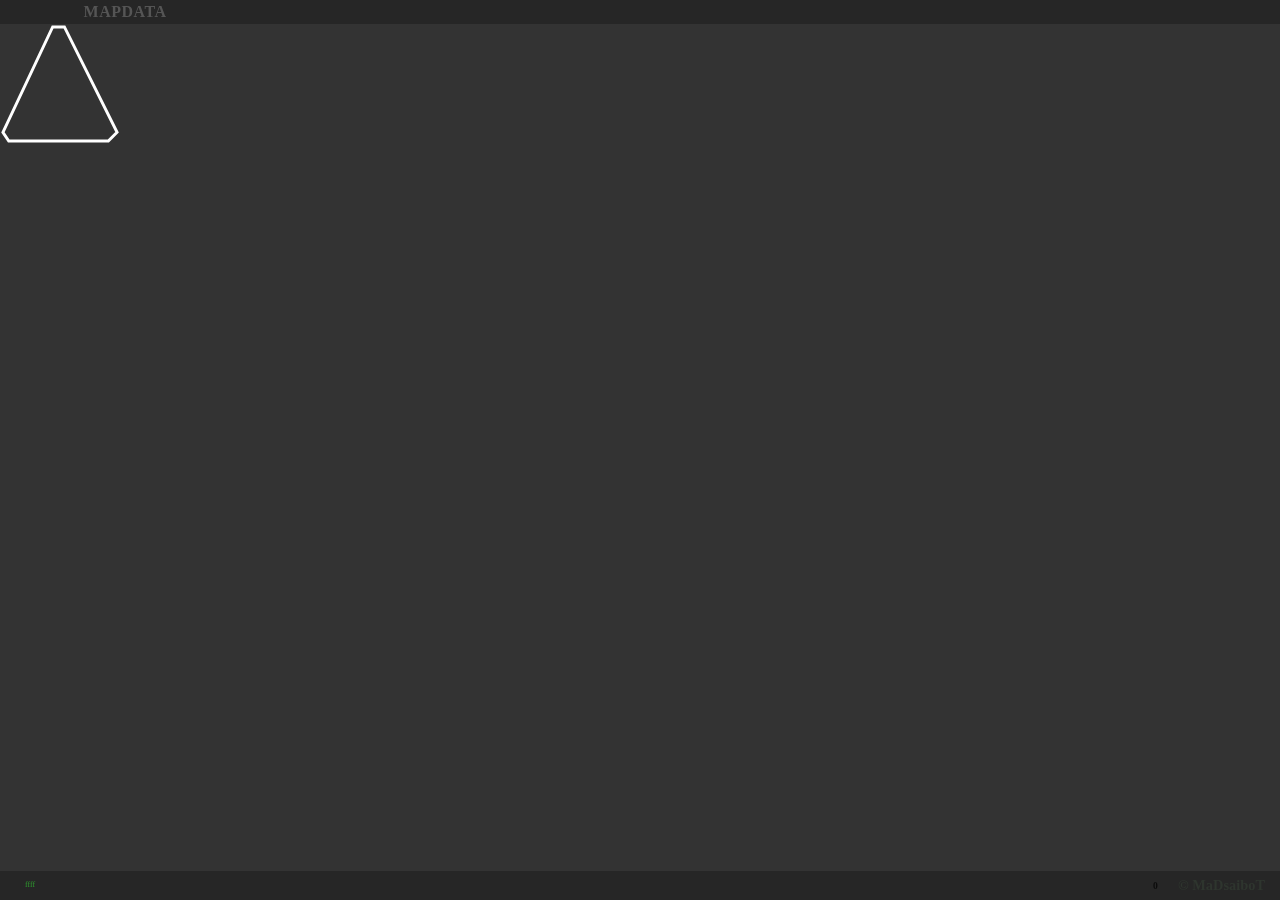
==== client/index.html @ a4ab396b "improve loader + code cleanup" ====
<!DOCTYPE html>
<html lang="en">
  <head>
    <title>Isometric Game Prototype</title>
    <link rel="stylesheet" type="text/css"      href="css/main.css"    defer>
    <link rel="stylesheet" type="text/css"      href="css/content.css" defer>
    <link rel="stylesheet" type="text/css"      href="css/ui.css"      defer>
    <link rel="icon"       type="image/x-icon"  href="/img/favicon.ico"  >
  </head>
  <body>
    <div id="container">
      <div id="canvasMapBufferContainer">
        <canvas id="canvasMapBuffer" height="1500px" width="4000px" class=""></canvas>
        <div id="viewPortIndicator"></div>
      </div>
      <canvas id="canvasMap" class=""></canvas>
      <canvas id="canvasInteract"></canvas>
      <div id="ui" class="">
        <header>
          <nav>
            <a href="/mapData"  id="headerNav01" data-link>mapData</a>
          </nav>
          <nav id="userActions">
          </nav>
        </header>
        <main class="">
          <svg id="loader" width="120px" height="120px" viewBox="0 0 41 41">
            <polygon 
              stroke-width="1"
              stroke="#fff"
              fill="none"
              points="18,1 22,1 40,37 37,40 3,40 1,37"
            />
          </svg> 
          <div id="toolTip" class="hidden">tooltip</div>
          <div class="menu hidden">
            <h1>Paused</h1>
            <p> hit <kbk>p</kbk> to continue</p>
          </div>
          <div id="jasonMapData" class="hidden"></div>
          <section id="contentWraper" class="">
            <span id="contentClose">X</span>
            <div id="content"></div>
          </section>
          <progress-bar percent="0"></progress-bar>
          <display-directional-keys></display-directional-keys>
        </main>
        <footer>
          <statusbar>
            <fps data-binding="fps"></fps>
            <mousePos data-binding="mousePos">ffff</mousePos>
          </statusbar>
          <span id="statusBarRight" data-binding="framesSinceStart">0</span>
          <copy>&copy; MaDsaiboT</copy>
        </footer>
      </div>
    </div>
    <img src="img/tiles/tile128X128.png" id="tile128X128" class="hidden">
    <script type="module" src="js/main.js" defer></script>
  </body>
</html>
---- client/css/main.css ----
:root {
  --text-highlighted: darkorange;
}

@font-face {
  font-family: myFirstFont;
  src: url(fonts/BigShouldersDisplay-Regular.ttf);
}



html,body,#ui{
  margin: 0;
  padding: 0;
  box-sizing: border-box;
  overflow: hidden;
  height: 100vh;
  width: 100vw;
  font-size: 16px;
  font-family: myFirstFont;
}

script{
  display: none;
}

body {
  background: #333;
}

h1{
  margin: 0;
  padding: 0;
  font-size: 5em;
  white-space: nowrap;
}

a:visited, a{
  text-decoration: none !important;
  color: var(--text-highlighted);
  white-space: nowrap;
}

#container {
  position: relative;
  width: 100vw;
  height: 100vh;
  z-index: 1;
}

canvas {
  margin: 0;
  padding: 0;
  box-sizing: border-box;
  overflow: hidden;
  position: absolute;
  image-rendering: pixelated;
  image-rendering: crisp-edges;
}

ruler{
  position: absolute;
  background: red;
  display: block;
  height: 100vh;
  width: 3px;
  left: 50vw;
  opacity: 0.5;
  user-select: none;
  display: none;
}

#canvasMapBuffer{
  position: relative;
  user-select: none;
  background: transparent;
  z-index: 3;
}

#canvasMapBufferContainer{
  transform-origin: top left;
  transform: scale(.06);
  position: absolute;
  top: 40px;
  left: 0px;
  z-index: 4;

  background: rgba(20,20,20,0.8);

  border-top-right-radius: 120px;
  border-bottom-right-radius: 120px;
  backdrop-filter: blur(50px) grayscale(0.9);
  user-select: none;

}

#viewPortIndicator{
  position: absolute;
  top: 0;
  left: 0px;
  box-sizing: border-box;
  border: 5px solid #0f0;
  z-index: 5;
  border-radius: 120px;
}

#canvasMap {
  z-index: 1;
}

#canvasInteract {
  z-index: 2;
}



.hidden {
  display: none !important;
}


#console div {
  height: 200px;
  position: relative;
  white-space: pre;
  vertical-align: top;
  overflow-y: scroll;
}



kbk {
  text-transform: uppercase;
  display: inline-block;
  margin: 4px;
  padding: 6px;
  min-width: 10px;
  text-align: left;
  border-radius: 5px;
  border:  1px solid #333;
  box-shadow: 1px 3px 4px 1px #444;
}

#jasonMapData {
  color: limegreen;
  padding: 15px;
  width: 600px;
  height: 500px;
  background: #222;
  border-radius: 30px;
  position: absolute;
  top: 50%;
  left: 50%;
  transform: translate(-50%,-50%);
  user-select: text !important;
  overflow-x: hidden;
}

#statusBarRight{
  text-align: right;
  min-width: 100px;
  display: block;
  margin-left: auto !important;
  margin-right: 10px !important;
  font-size: 0.6em;
  font-weight: 900;
  color: rgba(2, 2, 2, .7);
}

/* width */
::-webkit-scrollbar {
  width: 10px;
}

/* Track */
::-webkit-scrollbar-track {
  background: #f1f1f1;
}

/* Handle */
::-webkit-scrollbar-thumb {
  background: #888;
}

/* Handle on hover */
::-webkit-scrollbar-thumb:hover {
  background: #555;
}


 form {
    margin: 50px auto;
    height: 100%;
    max-width: 500px;
    padding: 0;
    display: grid;
    grid: auto / 1fr 1fr;
    column-gap: 5rem;
    row-gap: 5px;
    white-space: nowrap;
  }

  form label,
  form span {
    margin-top: 10px;
  }

  form label{
    letter-spacing: 2px;
  }

  form input {
    grid-column: span 2;
    background: #222;
    box-shadow: 0 0 1px 1px #333;
    border:none;
    padding: .2em .7em;
    font-size: 1.5em;
    border-radius: .2em;
    color: var(--text-highlighted);
  }

  form button {
    color: #bbb;
    font-weight: bolder;
    margin-top: 1em;
    grid-column: span 2;
    padding: .2em;
    font-size: 1.8em;
    border-radius: .2em;
    border:none;
    box-shadow: 0 0 1px 1px #333;
    background-color: #444;
  }

  form button:hover{
    background-color: darkgreen;
  }

  form input:focus {
    outline: none;
  }

.loader{
    z-index: 99;
    position: absolute;
    top: 50%;
    left: 50%;
    transform: translate(-50%, -50%);
    width: 200px; height: 250px;
    display: block;

    stroke-dasharray: 22;
    stroke-dashoffset: 1;
    animation: dash 4s cubic-bezier(0.455, 0.03, 0.515, 0.955) 
      infinite alternate-reverse;
  }

  @keyframes dash{
    to {stroke-dashoffset: 250;}
  }
---- client/css/content.css ----
#contentWraper{
  display: none;
}

#contentWraper.active {
  max-width: 700px;
  min-width: 500px;
  padding: 1px;
  position: relative;
  min-height: 500px;
  margin: 15vh auto;
  z-index: 2;
  overflow: hidden;
  border-radius: 15px;
  background: rgba(7, 7, 7, .8);
  backdrop-filter: blur(4px) grayscale(0.8);
  display: flex;
  flex-direction: column;
  align-items: stretch;
  animation: fallIn 0.5s;
  animation-timing-function: ease;
}

@keyframes fallIn {
  from {margin-top: -150vh;}
  to   {margin-top:   15vh;}
}

@keyframes fallOut {
  from {margin-top:   15vh;}
  to   {margin-top: -150vh;}
}

#contentWraper.hidden {
  margin-top: -150vh;
  display: flex;
  animation: fallOut 0.5s;
}

#content {
  flex-grow: 1;
  user-select: none;
  padding: 15px;
  color: var(--text-highlighted);
}

#contentWraper.hidden *{
  display: none;
}

#contentWraper.active #contentClose{
  padding: 20px;
  user-select: none;
  cursor: pointer;
  color: #555;
  font-size: 2em;
  font: monospace;
  z-index: 3;
  position: absolute;
  right: 15px;
  top: 10px;
}

#contentClose:hover{
  color: var(--text-highlighted) !important;
}

#content span {
  color: #777;
}

#content h1{
  user-select: none;
  text-align: center;
  width: 100%;
  margin: 0 0;
  margin-top: -5px;
  margin-bottom: -10px;
  padding: 0;
  text-indent: -35%;
  text-shadow: -2px -2px 0 #000,
                2px -2px 0 #000,
               -2px  2px 0 #000,
                2px  2px 0 #000;
  border-bottom: 2px solid var(--text-highlighted);
}
---- client/css/ui.css ----
#ui{
  min-width: 500px !important;
  z-index: 5;
  font-family: "Lucida Console";
  position: absolute;

  display: flex;
  flex-direction: column;
  align-items: stretch;
  isolation: isolate;
  /*display: none;*/
}

#ui * {
  box-sizing: border-box;
}

#ui header{
  background: rgba(30,30,30,0.6);
  backdrop-filter: blur(2px) grayscale(0.7);
  display: flex;
  justify-content: space-between;
  flex-direction: row;
}

#ui nav{
  white-space: nowrap;
  display: flex;
  justify-content: space-between;
  flex-direction: row;
  padding: 1px;
  padding-left: 50px;
}

#ui nav a,
#ui nav a:visited {
  color: #555;
  text-decoration: none;
}

#ui nav a {
  letter-spacing: 0.5px;
  user-select: none;
  padding: 2px 5px;
  text-transform: uppercase;
  text-decoration: none;
  cursor: pointer;
  font-weight: bold;
  display: block;
  width: 150px ;
  text-align: center;
  border-bottom: 3px solid transparent;
  margin-bottom: -3px;
  transition:
    background       .7s,
    color            .8s,
    letter-spacing    1s,
    border-bottom    .7s;
}

#ui nav a:hover {
  letter-spacing: 2px;
  font-weight: bolder;
  color: orange !important;
  background: rgba(40,40,40,0.7);
  text-decoration: none;
  border-bottom: 3px solid rgba(30,30,30,0.9);
}


#ui main {
  flex-grow: 1;
  background: #333;
}

#ui main #toolTip{
  font-size: 0.6em;
  color: limegreen;
  background: rgba(33,33,33,0.8);
  border: 1px solid rgba(22,22,22,0.8);
  position: absolute;
  border-radius: 2px;
  padding: 5px;
  box-shadow: 0 4px 8px 0 rgba(0, 0, 0, 0.2), 0 6px 20px 0 rgba(0, 0, 0, 0.19);
  top: 0;
  left: 0;
  user-select: none;
}


#ui div.menu{
  color:  #999;
  background: rgba(30,30,30,0.9);
  margin: auto;
  margin-top: 20px;
  width: 300px;
  height: 200px;
  flex-grow: 1;
  border:  1px solid white;
  border-radius: 7px;
  text-align: center;
  box-sizing: border-box;
}

#ui main.paused div.menu h1 {
  color: white;
  letter-spacing: 3;
  text-transform: uppercase;
  margin: 0;
  padding: 5px 10px ;
  border-bottom: 1px solid white;
  user-select: none;
}

#ui #console {
  background: rgba(30,30,30,0.9);
  backdrop-filter: blur(2px) grayscale(0.4);
  min-width:  500px;
 

  position: absolute;
  border-top-right-radius: 15px;
  bottom: 0px;
  box-sizing: border-box;
  padding: 10px;
  color:  whitesmoke;
  font-family: monospace;

}


#ui main.paused{
  background: rgba(40,40,40,0.7);
  backdrop-filter: blur(2px) grayscale(0.4);
}

#ui footer {

  white-space: nowrap;

  background: rgba(30,30,30,0.6);
  backdrop-filter: blur(2px) grayscale(0.4);

  flex-shrink: 0;

  display: flex;
  flex-direction: row;

  pointer-events: none;
  user-select: none;
  justify-items: space-between;
  align-items:center;
  padding: 0;
}

#ui footer * {

  padding: 5px;
  margin: 0;
}

#ui footer copy {
  font-size: 0.9em;
  font-weight: 900;
  margin-right: 10px;
  color: rgba(50,60,50,0.7);
}


#ui statusbar{
  line-height: 1.1em;
  font-size: 0.5em;
  color: rgba(50,200,50,0.7);
  margin: 5px;
}

#ui mousePos {

}


#ui .avatar {
  margin-left: auto;
  user-select: none;
  font-size: 12;
  font-family: monospace;
  width: 2.5em;
  height: 2.5em;
  background: rgba(90, 90, 90, 0.7);
  color: whitesmoke;
  font-weight: bolder;
  letter-spacing: 2px;
  border-radius: 50%;
  display: inline-flex;
  align-items: center;
  justify-content: center;
  box-shadow: 0px 0px 4px #222;
  margin-top:   4px;
  margin-right: 10px;
  box-sizing: content-box;
  z-index: 5;
}
#ui .avatar::after{
  content: attr(data-label);
}

#userActions.loggedIn:hover .avatar{
   border: 4px solid #222;
   box-shadow: 0px 0px 0px transparent;
   margin-top:   0;
   margin-right: 6px;
}

#userActions.loggedIn{
  
  transition: position 2s;
  padding: 4px;
  padding-bottom: 7px;
  flex-direction: column;
  align-items: center;
  position: absolute;
  right: 10px;
  top: 5px;
  z-index: 4;
  isolation: isolate;
  pointer-events: auto;
  cursor: pointer;
  border-radius: 7px;
}

#userActions.loggedIn:hover::after{
  position: absolute;
  right: 0;
  top: 0;
  content: '';
  display: block;
  border-top-right-radius: 7px;
  border-top-left-radius: 7px;
  background-color: #111;
  width: 155px;
  height: 30px;
  z-index: 3;
}

#userActions.loggedIn:hover{
  width: 155px;
  background-color: #222;
}



#userActions.loggedIn:hover section{
  display: block;
}

#userActions.loggedIn section{
  display: flex;
  align-items: center;
  justify-content: center;
  display: none;
  user-select: none;
}

#userActions.loggedIn a{
  display: block;
  z-index: 5;
  cursor: pointer;
  position: relative;
}

#userActions.loggedIn hr{
  border: none;
  border-bottom: 1px solid #111;
}
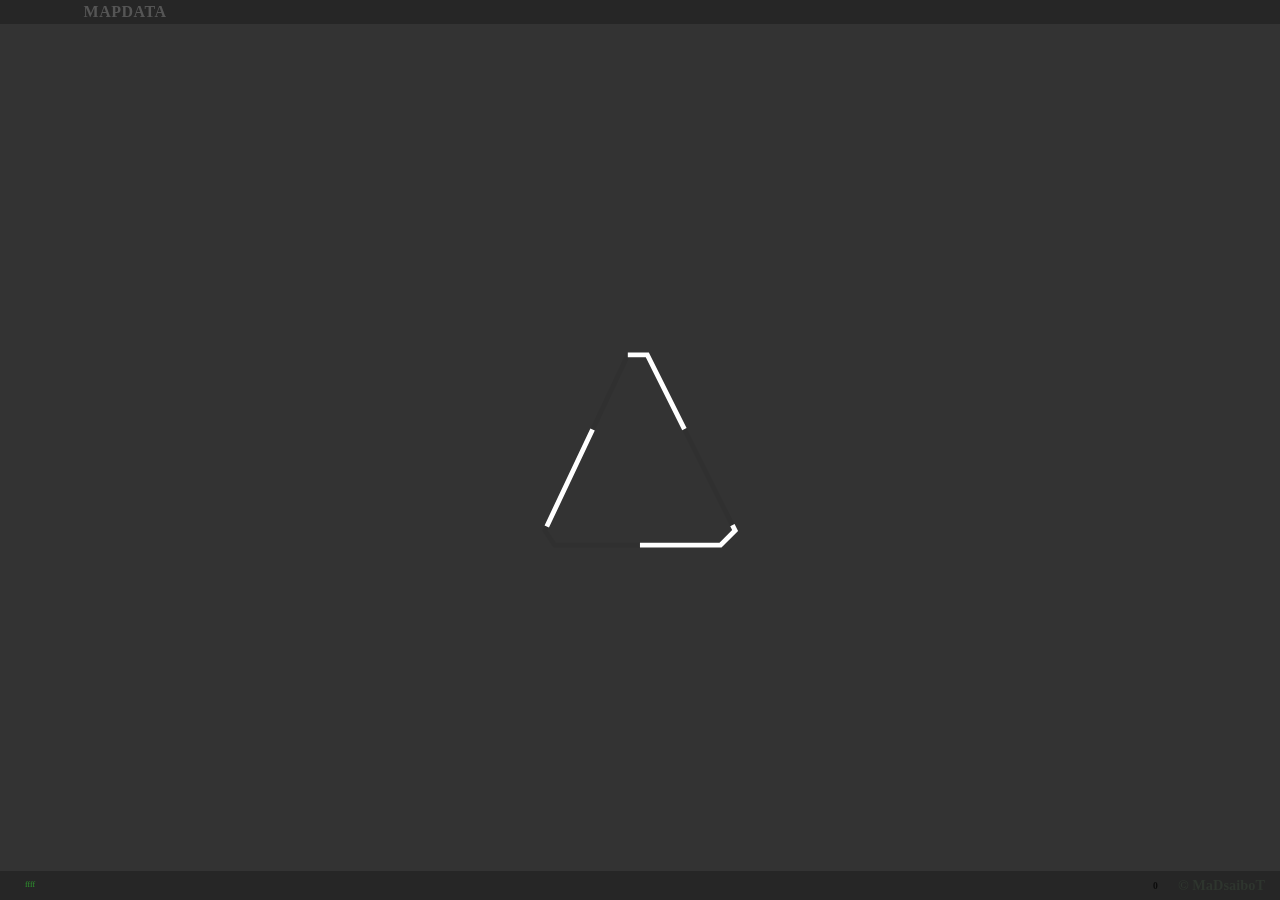
==== commit 15d39b8a: "cleanup improve animated loading svg" ====
--- a/client/index.html
+++ b/client/index.html
@@ -25,7 +25,14 @@
         </header>
         <main class="">
           <svg id="loader" width="120px" height="120px" viewBox="0 0 41 41">
+             <polygon 
+              stroke-width="1"
+              stroke="rgba(2,2,2,0.05)"
+              fill="none"
+              points="18,1 22,1 40,37 37,40 3,40 1,37"
+            />
             <polygon 
+              class="animated"
               stroke-width="1"
               stroke="#fff"
               fill="none"
@@ -42,7 +49,6 @@
             <span id="contentClose">X</span>
             <div id="content"></div>
           </section>
-          <progress-bar percent="0"></progress-bar>
           <display-directional-keys></display-directional-keys>
         </main>
         <footer>
--- a/client/css/main.css
+++ b/client/css/main.css
@@ -6,8 +6,6 @@
   font-family: myFirstFont;
   src: url(fonts/BigShouldersDisplay-Regular.ttf);
 }
-
-
 
 html,body,#ui{
   margin: 0;
@@ -84,14 +82,11 @@
   top: 40px;
   left: 0px;
   z-index: 4;
-
   background: rgba(20,20,20,0.8);
-
   border-top-right-radius: 120px;
   border-bottom-right-radius: 120px;
   backdrop-filter: blur(50px) grayscale(0.9);
   user-select: none;
-
 }
 
 #viewPortIndicator{
@@ -112,12 +107,9 @@
   z-index: 2;
 }
 
-
-
 .hidden {
   display: none !important;
 }
-
 
 #console div {
   height: 200px;
@@ -126,8 +118,6 @@
   vertical-align: top;
   overflow-y: scroll;
 }
-
-
 
 kbk {
   text-transform: uppercase;
@@ -187,75 +177,76 @@
   background: #555;
 }
 
-
- form {
-    margin: 50px auto;
-    height: 100%;
-    max-width: 500px;
-    padding: 0;
-    display: grid;
-    grid: auto / 1fr 1fr;
-    column-gap: 5rem;
-    row-gap: 5px;
-    white-space: nowrap;
-  }
-
-  form label,
-  form span {
-    margin-top: 10px;
-  }
-
-  form label{
-    letter-spacing: 2px;
-  }
-
-  form input {
-    grid-column: span 2;
-    background: #222;
-    box-shadow: 0 0 1px 1px #333;
-    border:none;
-    padding: .2em .7em;
-    font-size: 1.5em;
-    border-radius: .2em;
-    color: var(--text-highlighted);
-  }
-
-  form button {
-    color: #bbb;
-    font-weight: bolder;
-    margin-top: 1em;
-    grid-column: span 2;
-    padding: .2em;
-    font-size: 1.8em;
-    border-radius: .2em;
-    border:none;
-    box-shadow: 0 0 1px 1px #333;
-    background-color: #444;
-  }
-
-  form button:hover{
-    background-color: darkgreen;
-  }
-
-  form input:focus {
-    outline: none;
-  }
-
-.loader{
-    z-index: 99;
-    position: absolute;
-    top: 50%;
-    left: 50%;
-    transform: translate(-50%, -50%);
-    width: 200px; height: 250px;
-    display: block;
-
-    stroke-dasharray: 22;
-    stroke-dashoffset: 1;
-    animation: dash 4s cubic-bezier(0.455, 0.03, 0.515, 0.955) 
-      infinite alternate-reverse;
-  }
-
-  @keyframes dash{
-    to {stroke-dashoffset: 250;}
-  }
+form {
+  margin: 50px auto;
+  height: 100%;
+  max-width: 500px;
+  padding: 0;
+  display: grid;
+  grid: auto / 1fr 1fr;
+  column-gap: 5rem;
+  row-gap: 5px;
+  white-space: nowrap;
+}
+
+form label,
+form span {
+  margin-top: 10px;
+}
+
+form label{
+  letter-spacing: 2px;
+}
+
+form input {
+  grid-column: span 2;
+  background: #222;
+  box-shadow: 0 0 1px 1px #333;
+  border:none;
+  padding: .2em .7em;
+  font-size: 1.5em;
+  border-radius: .2em;
+  color: var(--text-highlighted);
+}
+
+form button {
+  color: #bbb;
+  font-weight: bolder;
+  margin-top: 1em;
+  grid-column: span 2;
+  padding: .2em;
+  font-size: 1.8em;
+  border-radius: .2em;
+  border:none;
+  box-shadow: 0 0 1px 1px #333;
+  background-color: #444;
+}
+
+form button:hover{
+  background-color: darkgreen;
+}
+
+form input:focus {
+  outline: none;
+}
+
+#loader{
+  z-index: 99;
+  position: absolute;
+  top: 50%;
+  left: 50%;
+  transform: translate(-50%, -50%);
+  width: 200px; height: 250px;
+  display: block;
+}
+
+#loader polygon.animated{
+  stroke-dasharray: 22;
+  stroke-dashoffset: 1;
+  animation: dash 4s cubic-bezier(0.455, 0.03, 0.515, 0.955) 
+    infinite alternate-reverse;
+}
+
+@keyframes dash{
+  to {stroke-dashoffset: 250;}
+}
--- a/client/css/content.css
+++ b/client/css/content.css
@@ -1,15 +1,16 @@
 
 #contentWraper{
-  display: none;
-}
-
-#contentWraper.active {
+  transition: margin-top 0.5s ease;
+  margin-top: 2vh;
+  display: flex !important; 
+  isolation: isolate;
   max-width: 700px;
   min-width: 500px;
   padding: 1px;
   position: relative;
   min-height: 500px;
   margin: 15vh auto;
+  margin-top: -150vh;
   z-index: 2;
   overflow: hidden;
   border-radius: 15px;
@@ -18,35 +19,18 @@
   display: flex;
   flex-direction: column;
   align-items: stretch;
-  animation: fallIn 0.5s;
-  animation-timing-function: ease;
 }
 
-@keyframes fallIn {
-  from {margin-top: -150vh;}
-  to   {margin-top:   15vh;}
+#contentWraper.active {
+  margin: 15vh auto;
 }
 
-@keyframes fallOut {
-  from {margin-top:   15vh;}
-  to   {margin-top: -150vh;}
-}
-
-#contentWraper.hidden {
-  margin-top: -150vh;
-  display: flex;
-  animation: fallOut 0.5s;
-}
 
 #content {
   flex-grow: 1;
   user-select: none;
   padding: 15px;
   color: var(--text-highlighted);
-}
-
-#contentWraper.hidden *{
-  display: none;
 }
 
 #contentWraper.active #contentClose{
--- a/client/css/ui.css
+++ b/client/css/ui.css
@@ -68,11 +68,17 @@
   border-bottom: 3px solid rgba(30,30,30,0.9);
 }
 
-
 #ui main {
   flex-grow: 1;
   background: #333;
-}
+  transition: background 2s ease;
+}
+
+#ui main.paused{
+  background: rgba(40,40,40,0.7);
+  backdrop-filter: blur(2px) grayscale(0.4);
+}
+
 
 #ui main #toolTip{
   font-size: 0.6em;
@@ -87,6 +93,7 @@
   left: 0;
   user-select: none;
 }
+
 
 
 #ui div.menu{
@@ -130,10 +137,7 @@
 }
 
 
-#ui main.paused{
-  background: rgba(40,40,40,0.7);
-  backdrop-filter: blur(2px) grayscale(0.4);
-}
+
 
 #ui footer {
 
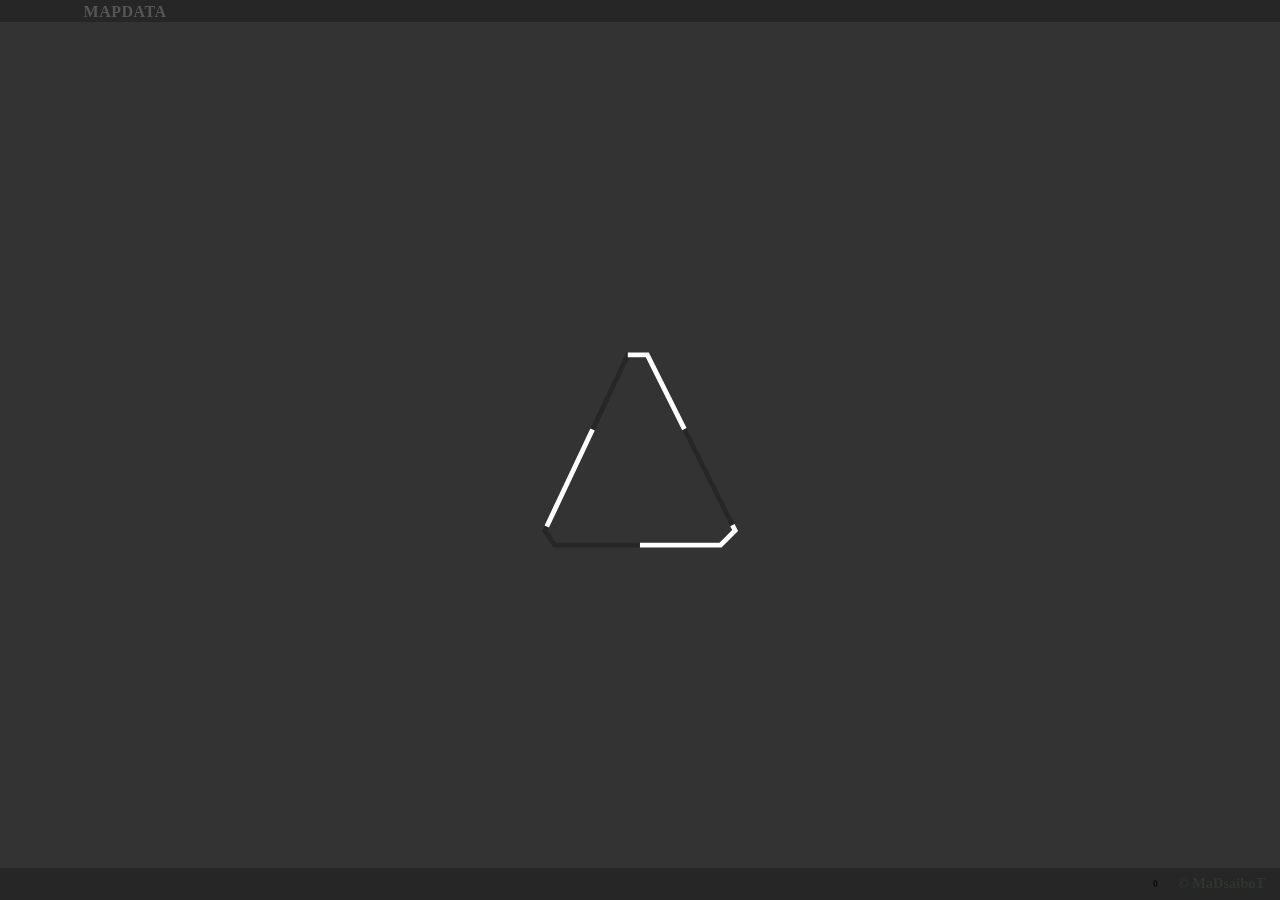
==== commit 363af140: "minor visual improvements data binding for frameDelta (time)" ====
--- a/client/index.html
+++ b/client/index.html
@@ -25,9 +25,9 @@
         </header>
         <main class="">
           <svg id="loader" width="120px" height="120px" viewBox="0 0 41 41">
-             <polygon 
+            <polygon 
               stroke-width="1"
-              stroke="rgba(2,2,2,0.05)"
+              stroke="rgba(2,2,2,0.25)"
               fill="none"
               points="18,1 22,1 40,37 37,40 3,40 1,37"
             />
@@ -49,12 +49,13 @@
             <span id="contentClose">X</span>
             <div id="content"></div>
           </section>
-          <display-directional-keys></display-directional-keys>
+          <display-directional-keys theme="dark"></display-directional-keys>
         </main>
         <footer>
           <statusbar>
-            <fps data-binding="fps"></fps>
-            <mousePos data-binding="mousePos">ffff</mousePos>
+            <span data-binding="fps"></span>
+            <span data-binding="frameDelta"></span>
+            <mousePos data-binding="mousePos"></mousePos>
           </statusbar>
           <span id="statusBarRight" data-binding="framesSinceStart">0</span>
           <copy>&copy; MaDsaiboT</copy>
--- a/client/css/ui.css
+++ b/client/css/ui.css
@@ -22,7 +22,31 @@
   display: flex;
   justify-content: space-between;
   flex-direction: row;
-}
+  height: 22px;
+  margin-top: 0;
+  transition: 
+    margin-top 1s cubic-bezier(0.71,-0.02, 0.41, 0.41);
+  overflow: visible;
+}
+
+#ui.loading header{
+  margin-top: -22px;
+}
+
+#ui header #userActions {
+  opacity: 1;
+  transition: opacity 1s cubic-bezier(0.71,-0.02, 0.41, 0.41);
+}
+
+#ui.loading header #userActions,
+#ui.loading header #userActions * {
+  opacity: 0;
+  transition: opacity 1s cubic-bezier(0.71,-0.02, 0.41, 0.41);
+  cursor: auto;
+  user-select: none;
+  pointer-events: none;
+}
+
 
 #ui nav{
   white-space: nowrap;
@@ -33,8 +57,9 @@
   padding-left: 50px;
 }
 
-#ui nav a,
-#ui nav a:visited {
+#ui nav a:visited,
+#ui nav a:active,
+#ui nav a{
   color: #555;
   text-decoration: none;
 }
@@ -54,7 +79,6 @@
   margin-bottom: -3px;
   transition:
     background       .7s,
-    color            .8s,
     letter-spacing    1s,
     border-bottom    .7s;
 }
@@ -66,6 +90,11 @@
   background: rgba(40,40,40,0.7);
   text-decoration: none;
   border-bottom: 3px solid rgba(30,30,30,0.9);
+  transition: 
+    color            .8s,
+    background       .7s,
+    letter-spacing    1s,
+    border-bottom    .7s;
 }
 
 #ui main {
@@ -78,7 +107,6 @@
   background: rgba(40,40,40,0.7);
   backdrop-filter: blur(2px) grayscale(0.4);
 }
-
 
 #ui main #toolTip{
   font-size: 0.6em;
@@ -88,13 +116,13 @@
   position: absolute;
   border-radius: 2px;
   padding: 5px;
-  box-shadow: 0 4px 8px 0 rgba(0, 0, 0, 0.2), 0 6px 20px 0 rgba(0, 0, 0, 0.19);
+  box-shadow: 
+    0 4px  8px 0 rgba(0, 0, 0, 0.2 ),
+    0 6px 20px 0 rgba(0, 0, 0, 0.19);
   top: 0;
   left: 0;
   user-select: none;
 }
-
-
 
 #ui div.menu{
   color:  #999;
@@ -125,7 +153,6 @@
   backdrop-filter: blur(2px) grayscale(0.4);
   min-width:  500px;
  
-
   position: absolute;
   border-top-right-radius: 15px;
   bottom: 0px;
@@ -133,14 +160,9 @@
   padding: 10px;
   color:  whitesmoke;
   font-family: monospace;
-
-}
-
-
-
+}
 
 #ui footer {
-
   white-space: nowrap;
 
   background: rgba(30,30,30,0.6);
@@ -156,10 +178,14 @@
   justify-items: space-between;
   align-items:center;
   padding: 0;
+  transition: background 2.1s ease;
+}
+
+#ui.loading footer{
+  background: rgba(30,30,30,1);
 }
 
 #ui footer * {
-
   padding: 5px;
   margin: 0;
 }
@@ -171,18 +197,19 @@
   color: rgba(50,60,50,0.7);
 }
 
-
 #ui statusbar{
+  font-family: monospace;
   line-height: 1.1em;
-  font-size: 0.5em;
-  color: rgba(50,200,50,0.7);
+  font-size: 0.7em;
+  color: rgba(50,120,50,0.7);
   margin: 5px;
+  font-weight: 300;
+  transition: content 0.7s;
 }
 
 #ui mousePos {
 
 }
-
 
 #ui .avatar {
   margin-left: auto;
@@ -205,8 +232,11 @@
   box-sizing: content-box;
   z-index: 5;
 }
+
 #ui .avatar::after{
   content: attr(data-label);
+  padding-left: 2px;
+  margin-top: -2px;
 }
 
 #userActions.loggedIn:hover .avatar{
@@ -217,7 +247,6 @@
 }
 
 #userActions.loggedIn{
-  
   transition: position 2s;
   padding: 4px;
   padding-bottom: 7px;
@@ -252,8 +281,6 @@
   background-color: #222;
 }
 
-
-
 #userActions.loggedIn:hover section{
   display: block;
 }
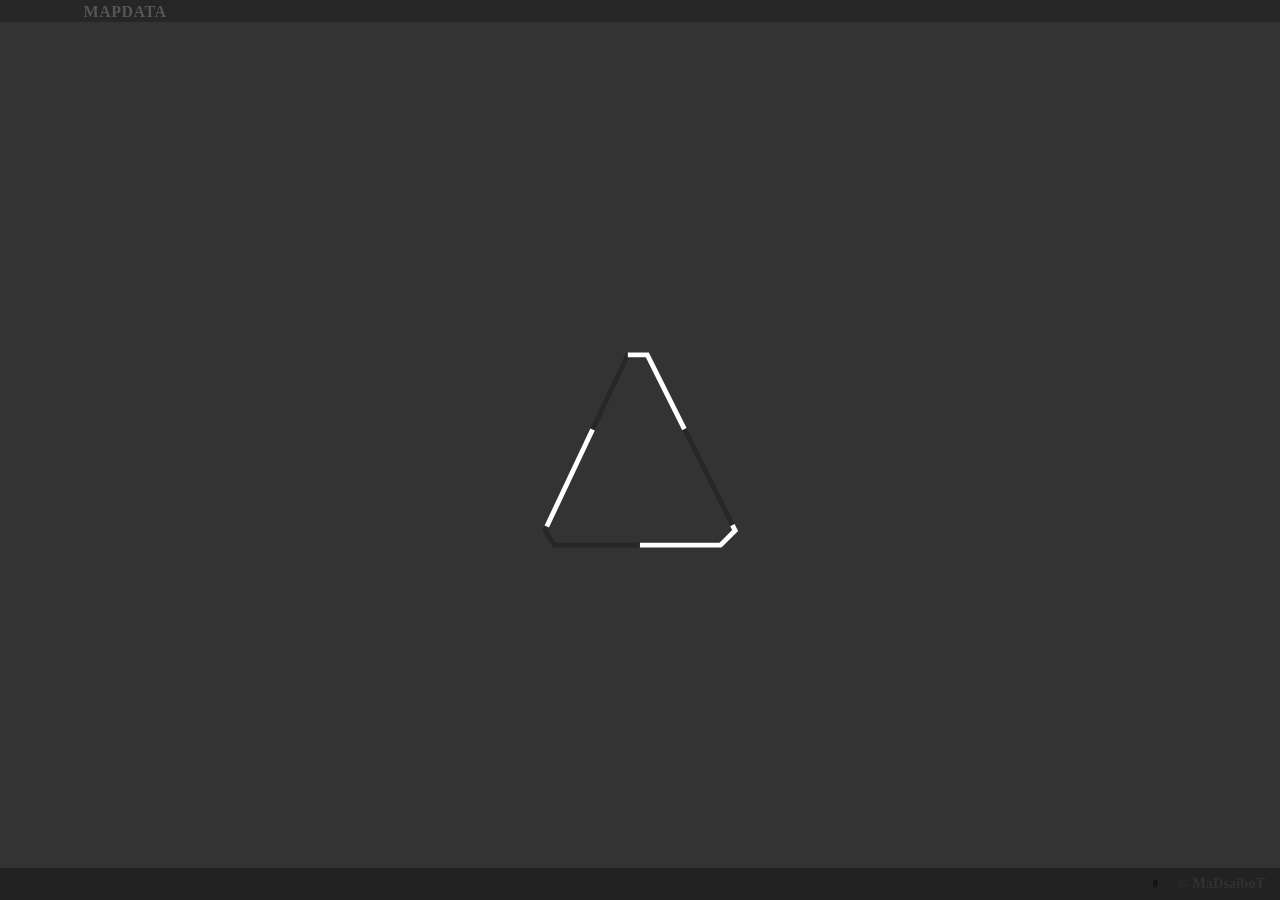
==== commit 226ba1fc: "move favicon.ico" ====
--- a/client/index.html
+++ b/client/index.html
@@ -5,12 +5,12 @@
     <link rel="stylesheet" type="text/css"      href="css/main.css"    defer>
     <link rel="stylesheet" type="text/css"      href="css/content.css" defer>
     <link rel="stylesheet" type="text/css"      href="css/ui.css"      defer>
-    <link rel="icon"       type="image/x-icon"  href="/img/favicon.ico"  >
+    <link rel="icon"       type="image/x-icon"  href="favicon.ico"  >
   </head>
   <body>
     <div id="container">
-      <div id="canvasMapBufferContainer">
-        <canvas id="canvasMapBuffer" height="1500px" width="4000px" class=""></canvas>
+      <div id="canvasMapBufferContainer" class="hidden">
+        <canvas id="canvasMapBuffer" height="2000px" width="4000px"></canvas>
         <div id="viewPortIndicator"></div>
       </div>
       <canvas id="canvasMap" class=""></canvas>
@@ -40,10 +40,6 @@
             />
           </svg> 
           <div id="toolTip" class="hidden">tooltip</div>
-          <div class="menu hidden">
-            <h1>Paused</h1>
-            <p> hit <kbk>p</kbk> to continue</p>
-          </div>
           <div id="jasonMapData" class="hidden"></div>
           <section id="contentWraper" class="">
             <span id="contentClose">X</span>
@@ -62,7 +58,6 @@
         </footer>
       </div>
     </div>
-    <img src="img/tiles/tile128X128.png" id="tile128X128" class="hidden">
     <script type="module" src="js/main.js" defer></script>
   </body>
 </html>
--- a/client/css/main.css
+++ b/client/css/main.css
@@ -66,37 +66,6 @@
   opacity: 0.5;
   user-select: none;
   display: none;
-}
-
-#canvasMapBuffer{
-  position: relative;
-  user-select: none;
-  background: transparent;
-  z-index: 3;
-}
-
-#canvasMapBufferContainer{
-  transform-origin: top left;
-  transform: scale(.06);
-  position: absolute;
-  top: 40px;
-  left: 0px;
-  z-index: 4;
-  background: rgba(20,20,20,0.8);
-  border-top-right-radius: 120px;
-  border-bottom-right-radius: 120px;
-  backdrop-filter: blur(50px) grayscale(0.9);
-  user-select: none;
-}
-
-#viewPortIndicator{
-  position: absolute;
-  top: 0;
-  left: 0px;
-  box-sizing: border-box;
-  border: 5px solid #0f0;
-  z-index: 5;
-  border-radius: 120px;
 }
 
 #canvasMap {
--- a/client/css/ui.css
+++ b/client/css/ui.css
@@ -150,7 +150,7 @@
 
 #ui #console {
   background: rgba(30,30,30,0.9);
-  backdrop-filter: blur(2px) grayscale(0.4);
+  backdrop-filter: blur(2.5px) grayscale(0.7);
   min-width:  500px;
  
   position: absolute;
@@ -165,7 +165,7 @@
 #ui footer {
   white-space: nowrap;
 
-  background: rgba(30,30,30,0.6);
+  background: rgba(30,30,30,0.8);
   backdrop-filter: blur(2px) grayscale(0.4);
 
   flex-shrink: 0;
@@ -304,3 +304,41 @@
   border: none;
   border-bottom: 1px solid #111;
 }
+
+#canvasMapBuffer{
+  position: relative;
+  user-select: none;
+  background: transparent;
+  z-index: 3;
+
+}
+
+#canvasMapBufferContainer{
+  transform-origin: top left;
+  transform: scale(.06);
+  position: absolute;
+  top: 40px;
+  left: 0px;
+  z-index: 4;
+  background: rgba(20,20,20,0.8);
+  border-top-right-radius: 120px;
+  border-bottom-right-radius: 120px;
+  backdrop-filter: blur(50px) grayscale(0.9);
+  user-select: none;
+  transition: left 0.5s cubic-bezier(0.01, 0.74, 1, 1);
+}
+
+#canvasMapBufferContainer.hidden{
+  display: block !important;
+  left: -250px;
+}
+
+#viewPortIndicator{
+  position: absolute;
+  top: 0;
+  left: 0px;
+  box-sizing: border-box;
+  border: 5px solid #0f0;
+  z-index: 5;
+  border-radius: 120px;
+}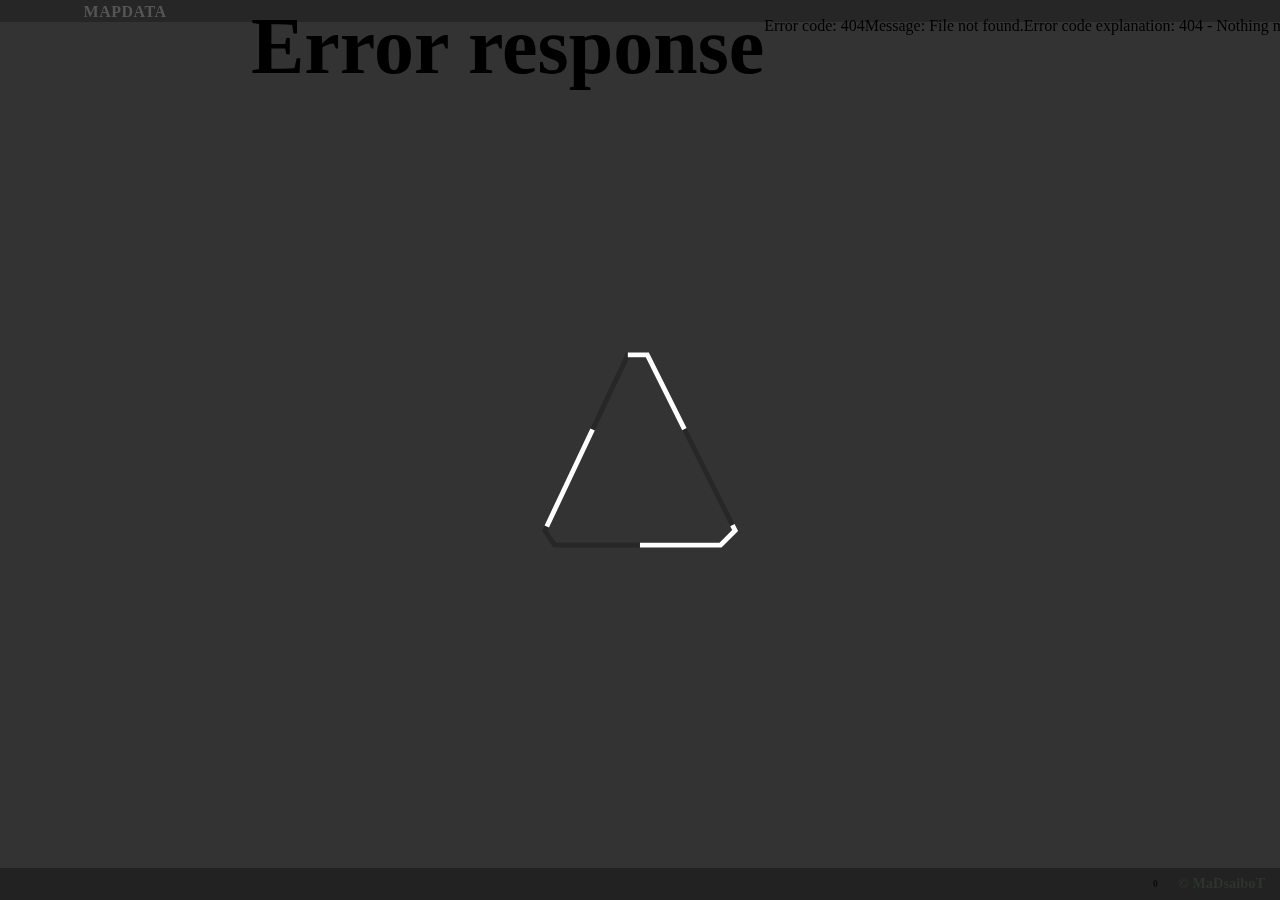
==== commit fa3d76b9: "update 2022-08-16" ====
--- a/client/index.html
+++ b/client/index.html
@@ -2,10 +2,10 @@
 <html lang="en">
   <head>
     <title>Isometric Game Prototype</title>
-    <link rel="stylesheet" type="text/css"      href="css/main.css"    defer>
-    <link rel="stylesheet" type="text/css"      href="css/content.css" defer>
-    <link rel="stylesheet" type="text/css"      href="css/ui.css"      defer>
-    <link rel="icon"       type="image/x-icon"  href="favicon.ico"  >
+    <link rel="stylesheet" type="text/css" href="css/main.css" defer />
+    <link rel="stylesheet" type="text/css" href="css/content.css" defer />
+    <link rel="stylesheet" type="text/css" href="css/ui.css" defer />
+    <link rel="icon" type="image/x-icon" href="favicon.ico" />
   </head>
   <body>
     <div id="container">
@@ -18,27 +18,26 @@
       <div id="ui" class="">
         <header>
           <nav>
-            <a href="/mapData"  id="headerNav01" data-link>mapData</a>
+            <a href="/mapData" id="headerNav01" data-link>mapData</a>
           </nav>
-          <nav id="userActions">
-          </nav>
+          <nav id="userActions"></nav>
         </header>
         <main class="">
           <svg id="loader" width="120px" height="120px" viewBox="0 0 41 41">
-            <polygon 
+            <polygon
               stroke-width="1"
               stroke="rgba(2,2,2,0.25)"
               fill="none"
               points="18,1 22,1 40,37 37,40 3,40 1,37"
             />
-            <polygon 
+            <polygon
               class="animated"
               stroke-width="1"
               stroke="#fff"
               fill="none"
               points="18,1 22,1 40,37 37,40 3,40 1,37"
             />
-          </svg> 
+          </svg>
           <div id="toolTip" class="hidden">tooltip</div>
           <div id="jasonMapData" class="hidden"></div>
           <section id="contentWraper" class="">
@@ -61,5 +60,3 @@
     <script type="module" src="js/main.js" defer></script>
   </body>
 </html>
-
-
--- a/client/css/ui.css
+++ b/client/css/ui.css
@@ -325,12 +325,12 @@
   border-bottom-right-radius: 120px;
   backdrop-filter: blur(50px) grayscale(0.9);
   user-select: none;
-  transition: left 0.5s cubic-bezier(0.01, 0.74, 1, 1);
+  transition: transform 0.5s cubic-bezier(0.01, 0.74, 1, 1);
 }
 
 #canvasMapBufferContainer.hidden{
   display: block !important;
-  left: -250px;
+  transform: scale(.05) translateX(-100%);
 }
 
 #viewPortIndicator{
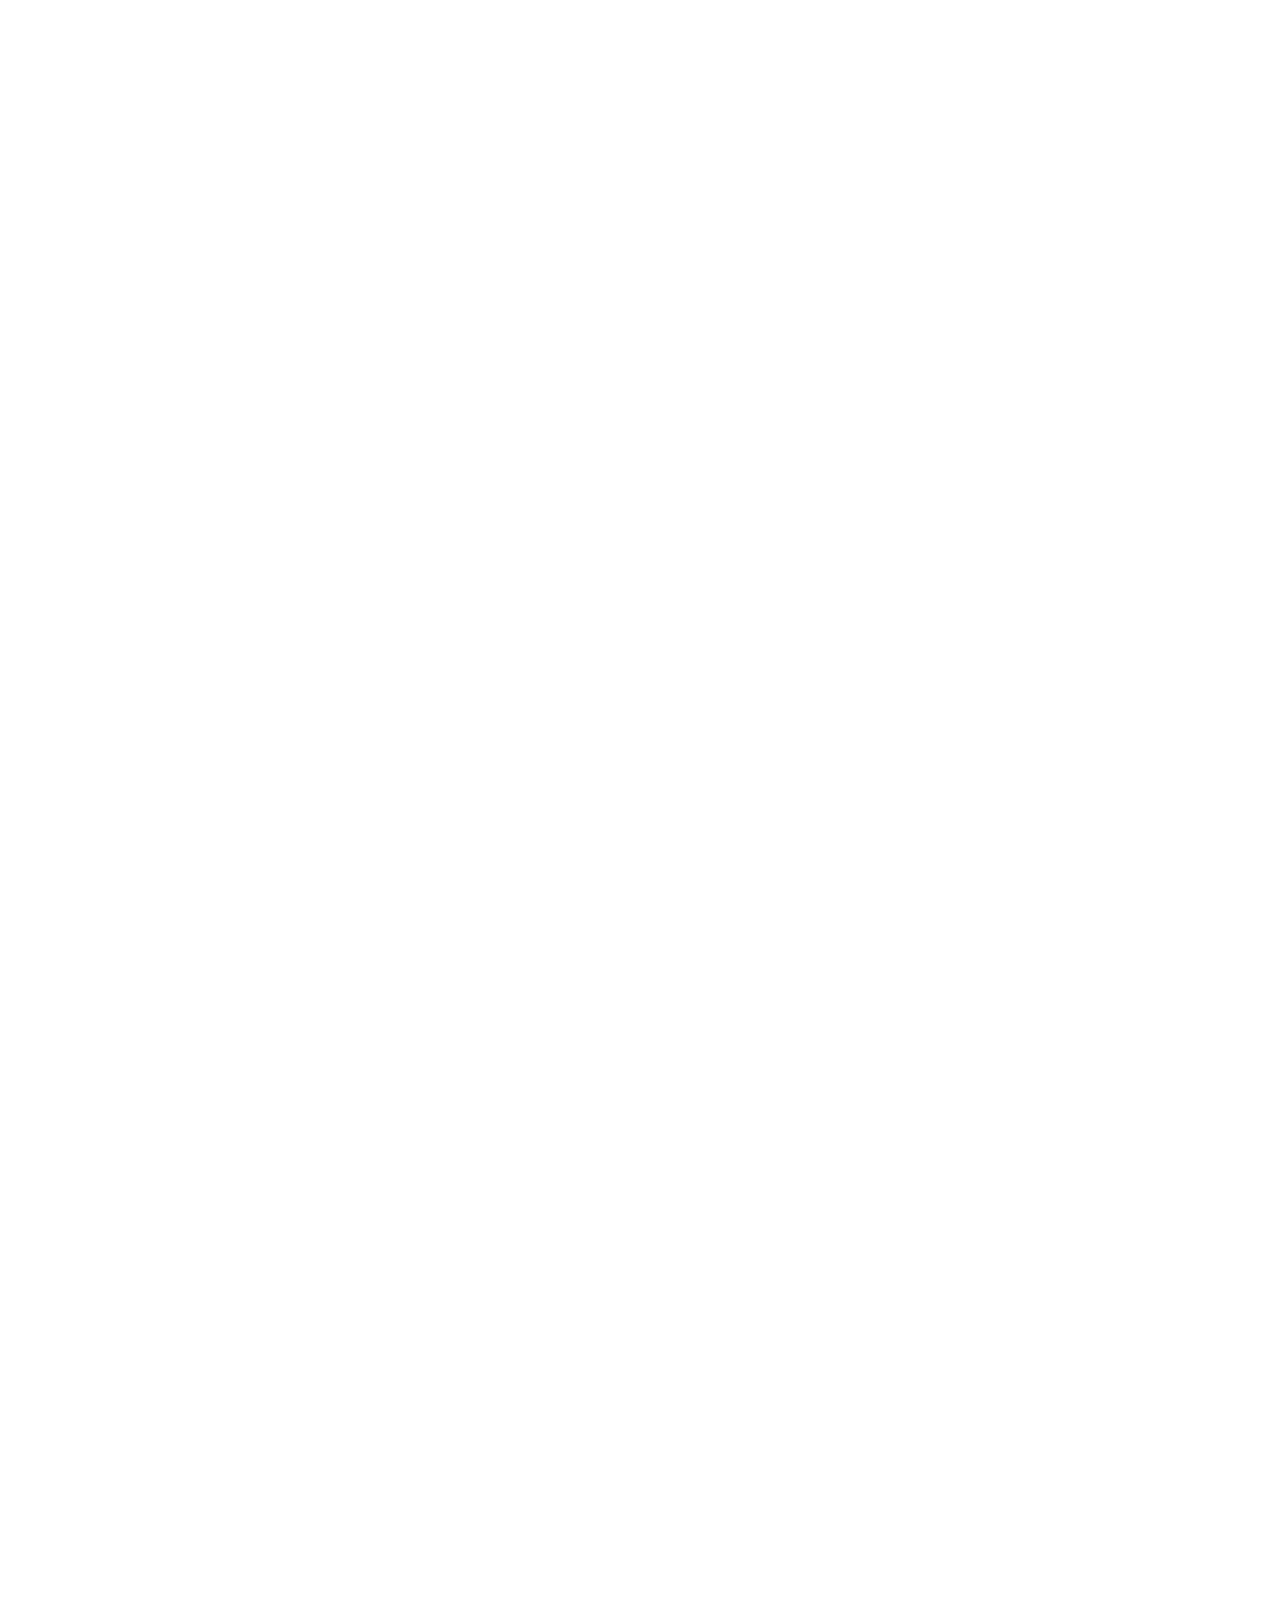
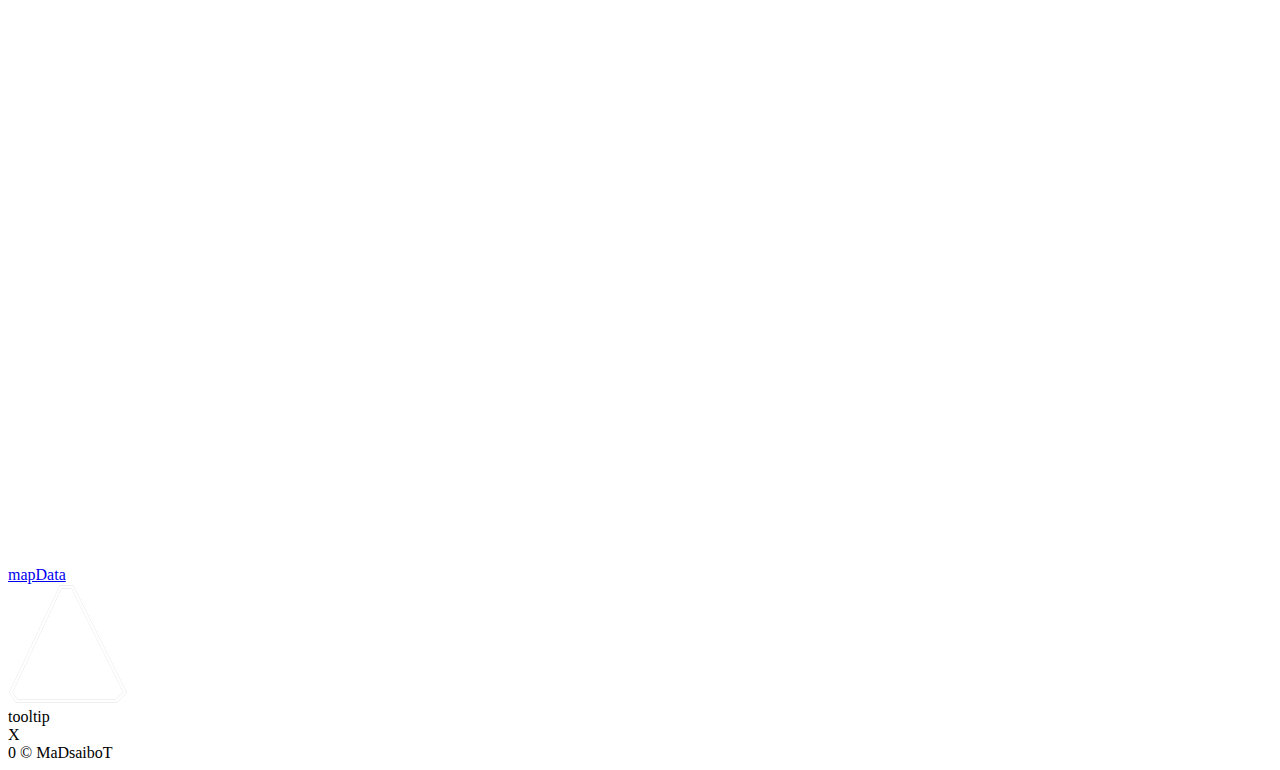
==== commit d13af7fb: "fix links" ====
--- a/client/index.html
+++ b/client/index.html
@@ -2,10 +2,10 @@
 <html lang="en">
   <head>
     <title>Isometric Game Prototype</title>
-    <link rel="stylesheet" type="text/css" href="css/main.css" defer />
-    <link rel="stylesheet" type="text/css" href="css/content.css" defer />
-    <link rel="stylesheet" type="text/css" href="css/ui.css" defer />
-    <link rel="icon" type="image/x-icon" href="favicon.ico" />
+    <link rel="stylesheet" type="text/css" href="/css/main.css" defer />
+    <link rel="stylesheet" type="text/css" href="/css/content.css" defer />
+    <link rel="stylesheet" type="text/css" href="/css/ui.css" defer />
+    <link rel="icon" type="image/x-icon" href="/favicon.ico" />
   </head>
   <body>
     <div id="container">
@@ -57,6 +57,6 @@
         </footer>
       </div>
     </div>
-    <script type="module" src="js/main.js" defer></script>
+    <script type="module" src="/js/main.js" defer></script>
   </body>
 </html>
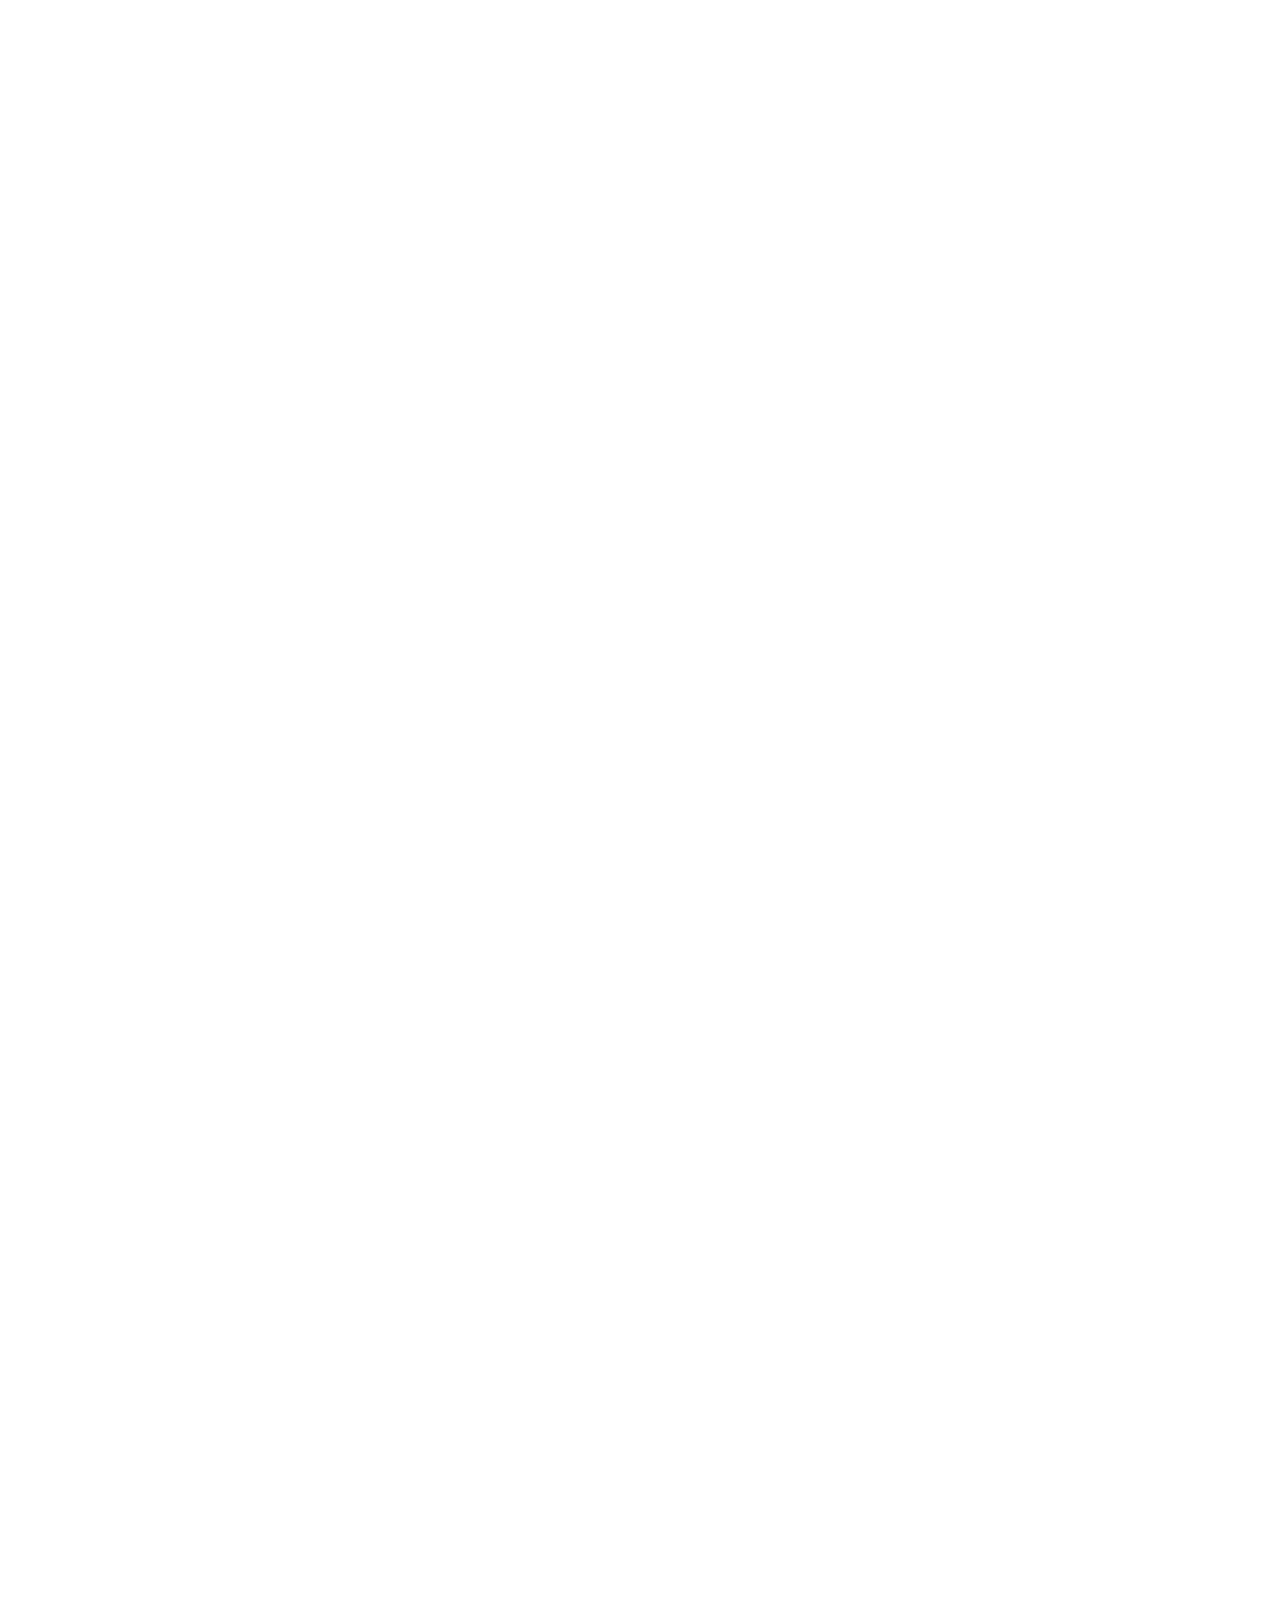
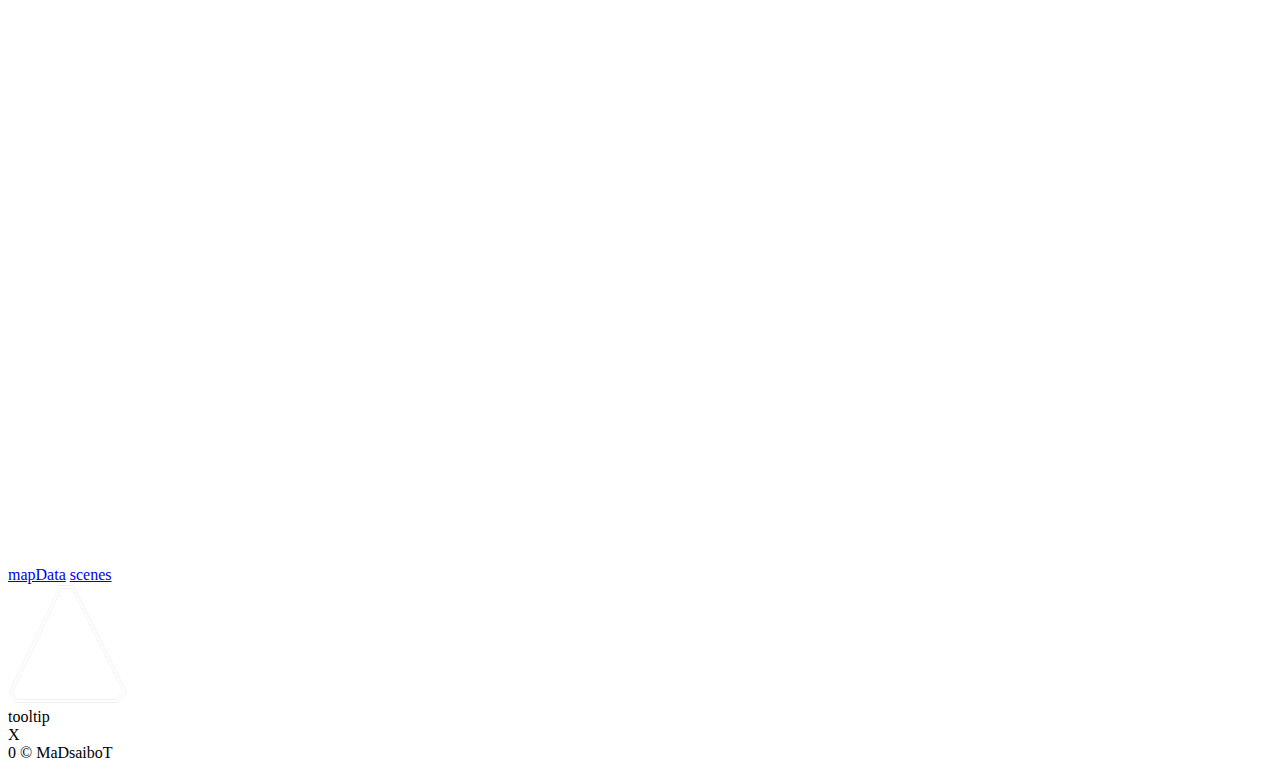
==== commit 6e961329: "implement scene switching" ====
--- a/client/index.html
+++ b/client/index.html
@@ -18,9 +18,10 @@
       <div id="ui" class="">
         <header>
           <nav>
-            <a href="/mapData" id="headerNav01" data-link>mapData</a>
+            <a href="/mapData"     id="headerNav01" data-link>mapData</a>
+            <a href="/sceneSelect" id="headerNav02" data-link>scenes</a>
           </nav>
-          <nav id="userActions"></nav>
+          <comp-navbar-user />
         </header>
         <main class="">
           <svg id="loader" width="120px" height="120px" viewBox="0 0 41 41">
